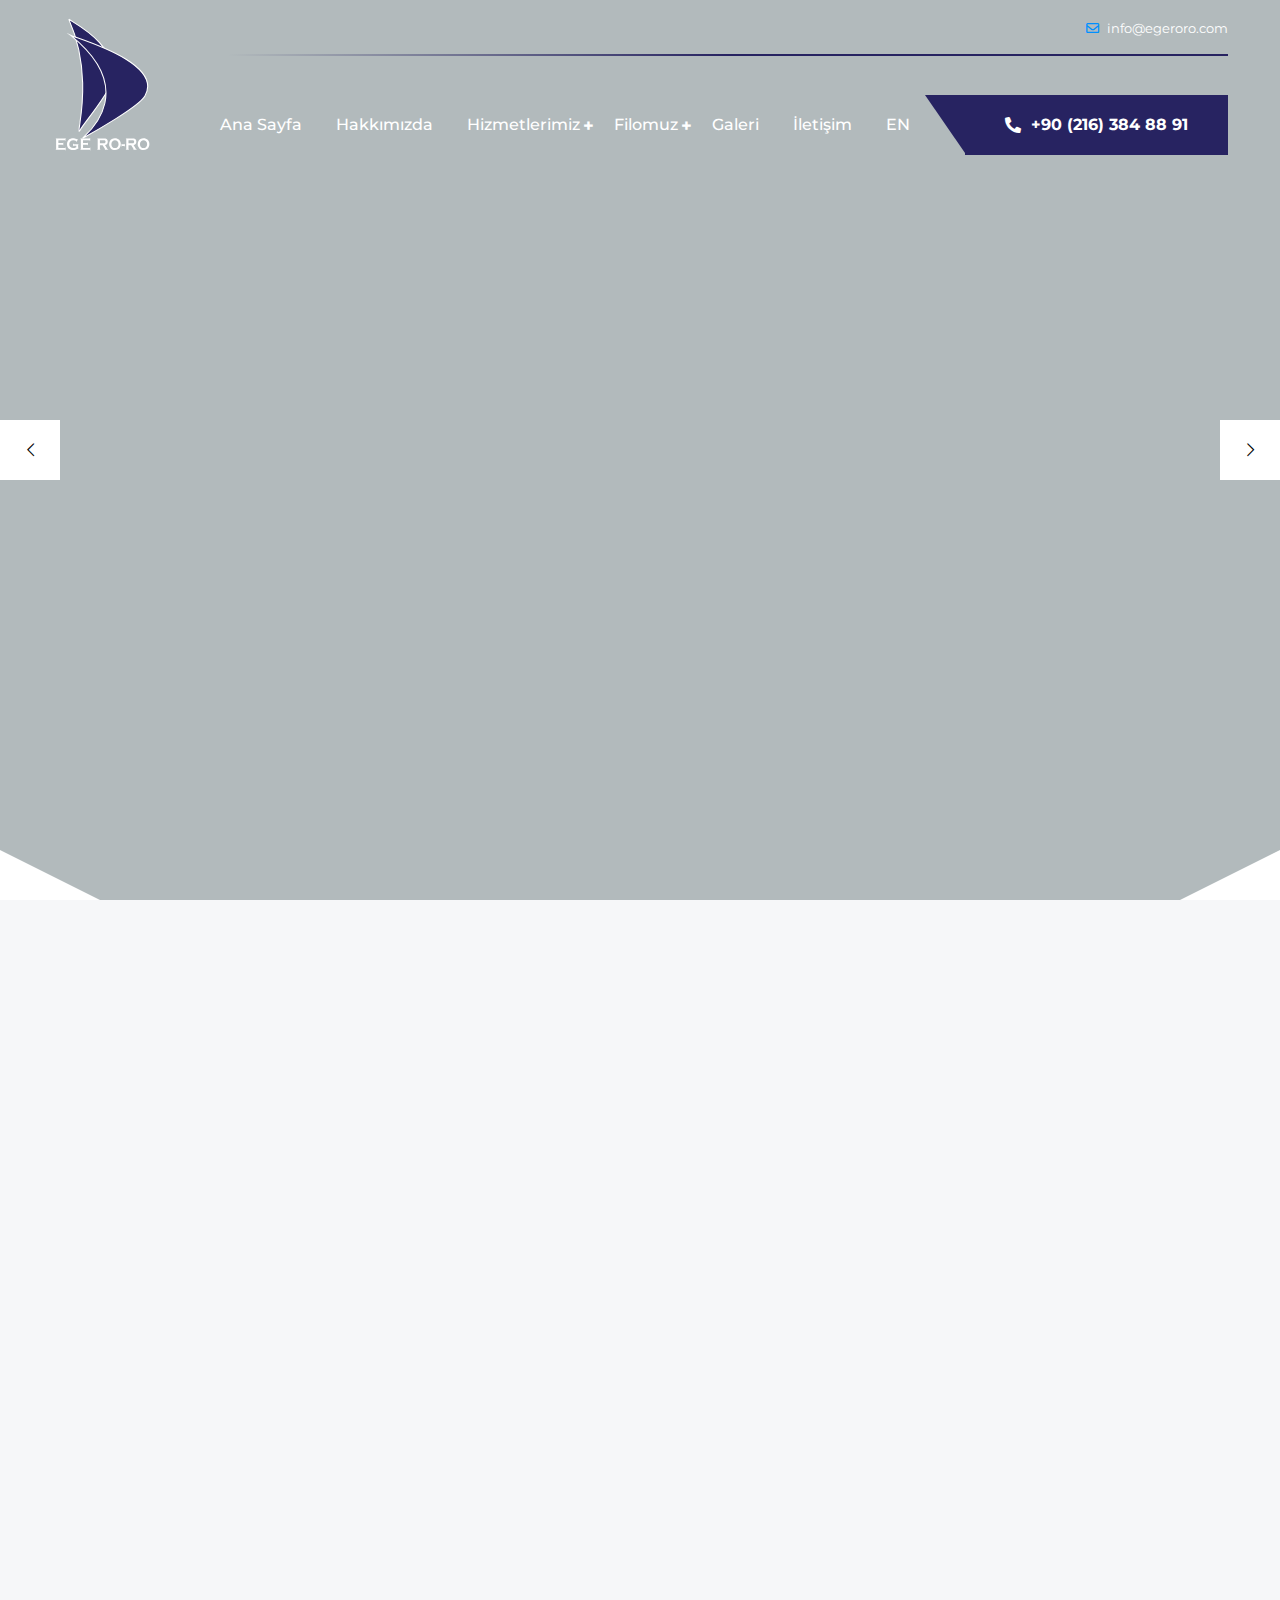
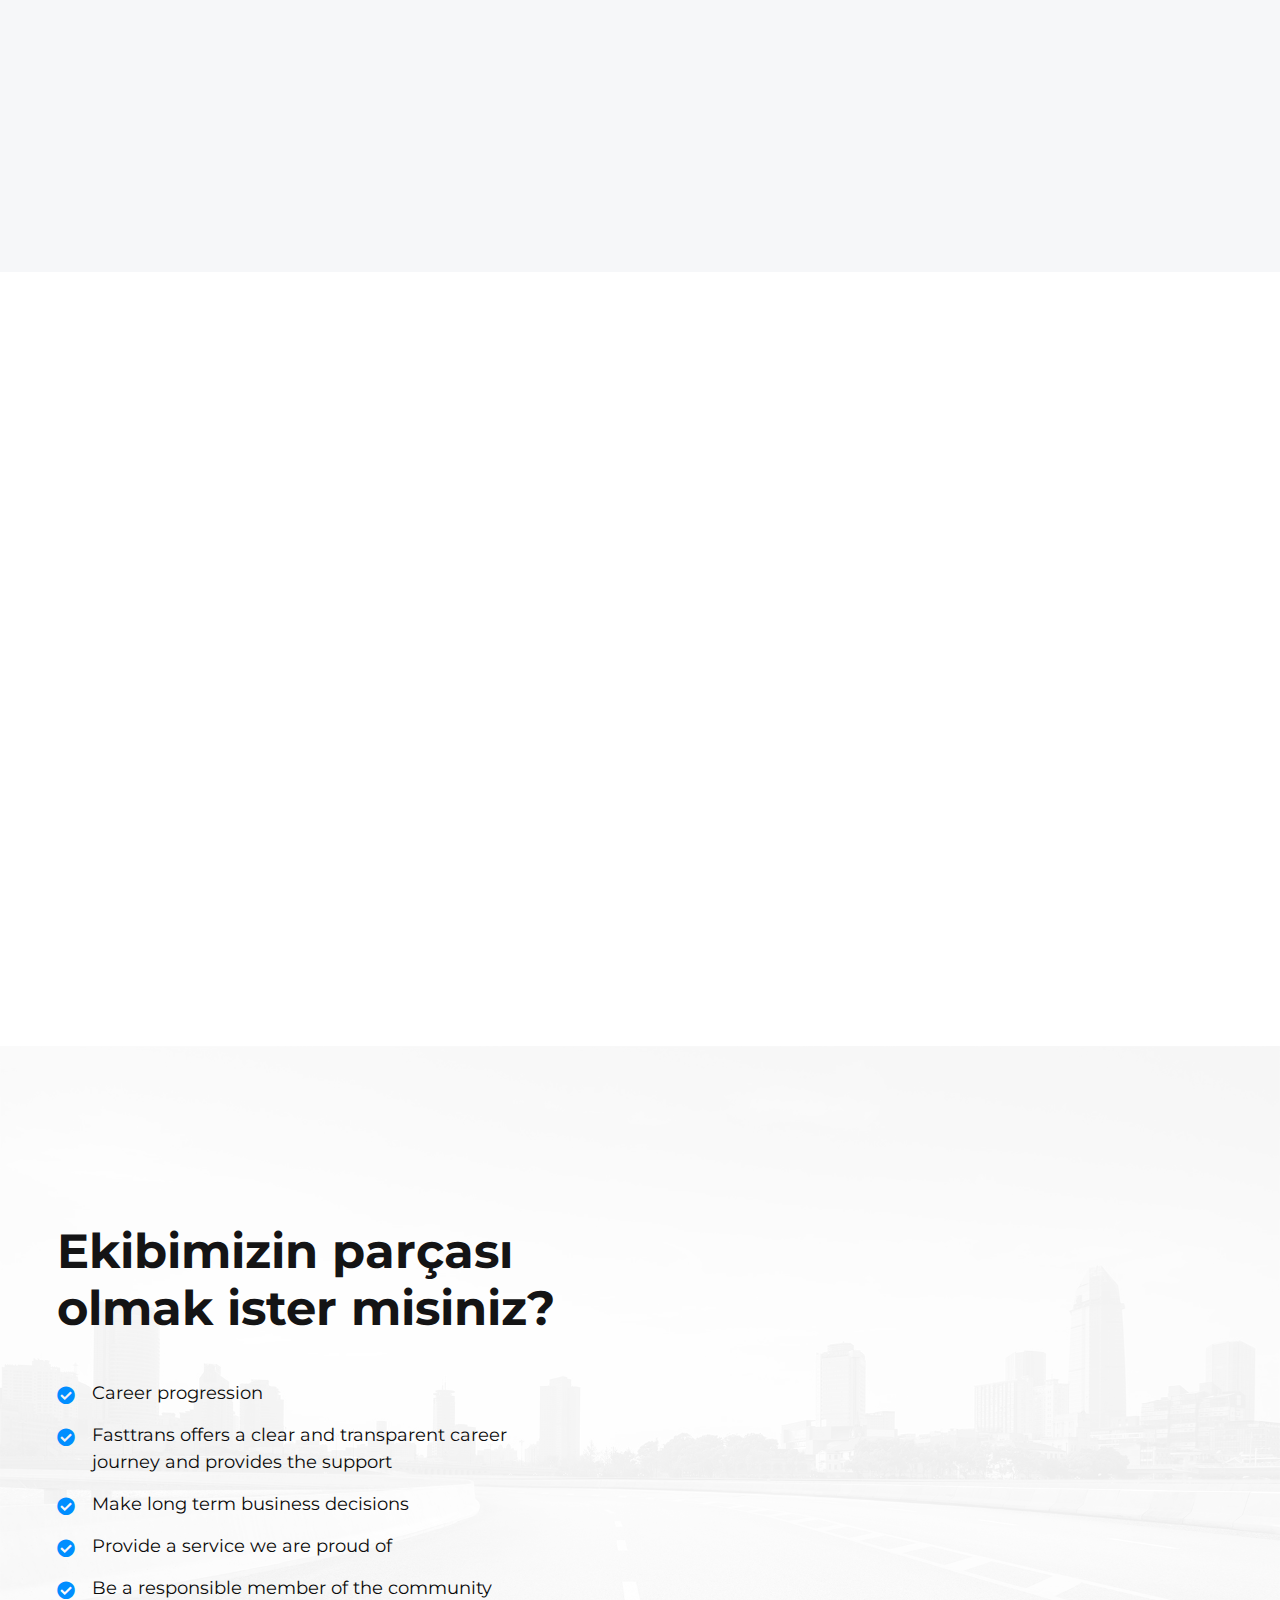
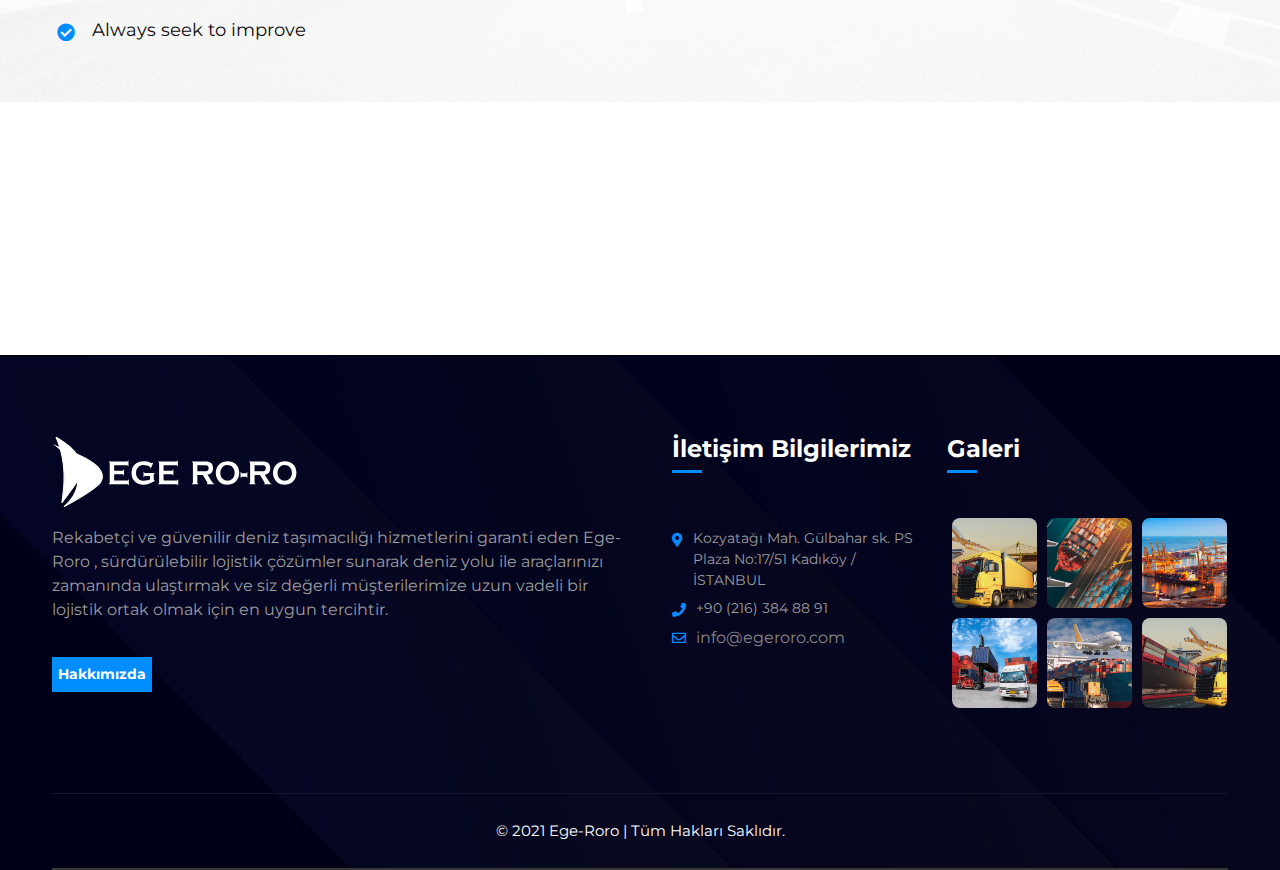
==== UI/wwwroot/ege roro/index.html @ 6432c8fe "Add project files." ====
<!DOCTYPE html>
<html lang="tr">

<head>
    <!-- Required Meta Tags -->
    <meta charset="UTF-8">
    <meta name="viewport" content="width=device-width, initial-scale=1.0">
    <meta http-equiv="X-UA-Compatible" content="ie=edge">

	<meta name="description" content="#">
	<meta name="keywords" content="#">
	<link rel="shortcut icon" href="assets/img/logo/ficon.png" type="image/x-icon">

    <!-- Page Title -->
    <title>Ege Ro-Ro</title>

 	<link rel="stylesheet" href="assets/css/bootstrap.min.css">
	<link rel="stylesheet" href="assets/css/fontawesome-all.css">
	<link rel="stylesheet" href="assets/css/flaticon.css">
	<link rel="stylesheet" href="assets/css/jquery-ui.css">
	<link rel="stylesheet" href="assets/css/animate.css">
	<link rel="stylesheet" href="assets/css/nice-select.css">
	<link rel="stylesheet" href="assets/css/video.min.css">
	<link rel="stylesheet" href="assets/css/jquery.mCustomScrollbar.min.css">
	<link rel="stylesheet" href="assets/css/slick.css">
	<link rel="stylesheet" href="assets/css/rs6.css">
	<link rel="stylesheet" href="assets/css/slick-theme.css">
	<link rel="stylesheet" href="assets/css/style.css">

		
	<link href="assets/plugins/revolution/css/settings.css" rel="stylesheet" type="text/css"><!-- REVOLUTION SETTINGS STYLES -->
	<link href="assets/plugins/revolution/css/layers.css" rel="stylesheet" type="text/css"><!-- REVOLUTION LAYERS STYLES -->
	<link href="assets/plugins/revolution/css/navigation.css" rel="stylesheet" type="text/css"><!-- REVOLUTION NAVIGATION STYLES -->
</head>
<body>
	<div id="preloader"></div>
	<div class="up">
		<a href="#" class="scrollup text-center"><i class="fas fa-chevron-up"></i></a>
	</div>
<!-- Start of header section
	============================================= -->
	<header id="ft-header" class="ft-header-section header-style-three">
		<div class="container">
			<div class="ft-header-content position-relative">
				<div class="ft-header-top d-flex justify-content-end ul-li">
					<ul>
						<li><i class="far fa-envelope"></i> info@egeroro.com</li>
					</ul>
				</div>
				<div class="ft-header-main-menu d-flex align-items-center justify-content-between">
					<div class="ft-brand-logo">
						<a href="index.html"><img src="assets/img/logo/logo.svg" alt=""></a>
					</div>
					<div class="ft-header-main-menu-cta  d-flex align-items-center">
						<nav class="ft-main-navigation clearfix ul-li">
							<ul id="ft-main-nav" class="nav navbar-nav clearfix">

								<li><a href="index.html">Ana Sayfa</a></li>
								<li><a href="hakkimizda.html">Hakkımızda</a></li>

								<li class="dropdown">
									<a href="hizmetlerimiz.html">Hizmetlerimiz</a>
									<ul class="dropdown-menu clearfix">
										<li><a href="tehlikeli-madde-roro-hizmetleri.html">Tehlikeli Madde Roro Hizmetleri</a></li>
										<li><a href="proje-tasimaciligi.html">Proje Taşımacılığı</a></li>
										<li><a href="prens-adalari.html">Prens Adaları Seferleri</a></li>
									</ul>
								</li>

								<li class="dropdown">
									<a href="filomuz.html">Filomuz</a>
									<ul class="dropdown-menu clearfix">
										<li><a href="ege-gaz-1.html">Ege Gaz-1</a></li>
										<li><a href="ege-gaz-3.html">Ege Gaz-3</a></li>
										<li><a href="yener-ciner.html">Yener Ciner</a></li>
									</ul>
								</li>

								<li><a href="galeri.html">Galeri</a></li>
								<li><a href="iletisim.html">İletişim</a></li>
								<li><a href="#">EN</a></li>
							</ul>
						</nav>
						<div class="ft-header-cta-btn">
							<a class="d-flex justify-content-center align-items-center" href="#">
								<i class="fas fa-phone-alt"></i> +90 (216) 384 88 91
							</a>
						</div>
					</div>
				</div>
				<div class="mobile_menu position-relative">
					<div class="mobile_menu_button open_mobile_menu">
						<i class="fal fa-bars"></i>
					</div>
					<div class="mobile_menu_wrap">
						<div class="mobile_menu_overlay open_mobile_menu"></div>
						<div class="mobile_menu_content">
							<div class="mobile_menu_close open_mobile_menu">
								<i class="fal fa-times"></i>
							</div>
							<div class="m-brand-logo">
								<a href="%21.html#"><img src="assets/img/logo/logo4.png" alt=""></a>
							</div>
							<nav class="mobile-main-navigation  clearfix ul-li">
								<ul id="m-main-nav" class="navbar-nav text-capitalize clearfix">
								
									<li><a href="index.html">Ana Sayfa</a></li>
									<li><a href="hakkimizda.html">Hakkımızda</a></li>
	
									<li class="dropdown">
										<a href="hizmetlerimiz.html">Hizmetlerimiz</a>
										<ul class="dropdown-menu clearfix">
											<li><a href="tehlikeli-madde-roro-hizmetleri.html">Tehlikeli Madde Roro Hizmetleri</a></li>
											<li><a href="proje-tasimaciligi.html">Proje Taşımacılığı</a></li>
											<li><a href="prens-adalari.html">Prens Adaları Seferleri</a></li>
										</ul>
									</li>
	
									<li class="dropdown">
										<a href="filomuz.html">Filomuz</a>
										<ul class="dropdown-menu clearfix">
											<li><a href="ege-gaz-1.html">Ege Gaz-1</a></li>
											<li><a href="ege-gaz-3.html">Ege Gaz-3</a></li>
											<li><a href="yener-ciner.html">Yener Ciner</a></li>
										</ul>
									</li>
	
									<li><a href="galeri.html">Galeri</a></li>
									<li><a href="iletisim.html">İletişim</a></li>
									<li><a href="#">EN</a></li>
								</ul>
							</nav>
						</div>
					</div>
					<!-- /Mobile-Menu -->
				</div>
			</div>
		</div>
	</header>
<!-- End of header section
	============================================= -->

<!-- Start of Slider section
	============================================= -->




	<section class="ft1-main-slider">
		<span class="left-pattern-layer"></span>
		<span class="right-pattern-layer"></span>
		<div class="rev_slider_wrapper fullwidthbanner-container"  id="rev_slider_one_wrapper" data-source="gallery">
			<div class="rev_slider fullwidthabanner" id="rev_slider_one" data-version="5.4.1">
				<ul>
					
					<li data-transition="Slide Overlay To Top" data-description="Slide Description" data-easein="default" data-easeout="default" data-fsmasterspeed="1500" data-fsslotamount="4" data-fstransition="fade" data-hideafterloop="0" data-hideslideonmobile="off" data-index="rs-100" data-masterspeed="default" data-param1="" data-param10="" data-param2="" data-param3="" data-param4="" data-param5="" data-param6="" data-param7="" data-param8="" data-param9="" data-rotate="0" data-saveperformance="off" data-slotamount="default" data-thumb="assets/images/main-slider/image-1.jpg" data-title="Slide Title">


						<video preload="auto" loop autoplay muted data-nextslideatend="true">
							<source src='assets/img/video/1.mp4' type='video/mp4' />
	
						</video>


						<div class="color-layer"></div>
						<div class="tp-caption" 
						data-paddingbottom="[0,0,0,0]"
						data-paddingleft="[0,0,0,0]"
						data-paddingright="[0,0,0,0]"
						data-paddingtop="[0,0,0,0]"
						data-responsive_offset="on"
						data-type="text"
						data-height="none"
						data-width="['1100','800','800','500']"
						data-whitespace="normal"
						data-hoffset="['15','15','15','15']"
						data-voffset="['-50','-50','-150','-150']"
						data-x="['left','left','left','left']"
						data-y="['middle','middle','middle','middle']"
						data-textalign="['top','top','top','top']"
						data-frames='[{"from":"y:[-100%];z:0;rX:0deg;rY:0;rZ:0;sX:1;sY:1;skX:0;skY:0;","mask":"x:0px;y:0px;s:inherit;e:inherit;","speed":1500,"to":"o:1;","delay":1000,"ease":"Power3.easeInOut"},{"delay":"wait","speed":1000,"to":"auto:auto;","mask":"x:0;y:0;s:inherit;e:inherit;","ease":"Power3.easeInOut"}]'
						style="">
							<h1><span>Fenerbahçe</span> <br> Transportation <br> <span>of Your <span class="theme_color">Cargo</span></span></h1>
						</div>
						
						<div class="tp-caption" 
						data-paddingbottom="[0,0,0,0]"
						data-paddingleft="[0,0,0,0]"
						data-paddingright="[0,0,0,0]"
						data-paddingtop="[0,0,0,0]"
						data-responsive_offset="on"
						data-type="text"
						data-height="none"
						data-width="['610','800','650','550']"
						data-whitespace="normal"
						data-hoffset="['15','15','15','15']"
						data-voffset="['140','130','20','-5']"
						data-x="['left','left','left','left']"
						data-y="['middle','middle','middle','middle']"
						data-textalign="['top','top','top','top']"
						data-frames='[{"from":"y:[-100%];z:0;rX:0deg;rY:0;rZ:0;sX:1;sY:1;skX:0;skY:0;","mask":"x:0px;y:0px;s:inherit;e:inherit;","speed":1500,"to":"o:1;","delay":1000,"ease":"Power3.easeInOut"},{"delay":"wait","speed":1000,"to":"auto:auto;","mask":"x:0;y:0;s:inherit;e:inherit;","ease":"Power3.easeInOut"}]'
						style="">
							<div class="text">Sed do eiusmod tempor incididunt ut labore et dolore magna aliqua. Quis ipsum suspendisse ultrices gravida.</div>
						</div>
						
						<div class="tp-caption"
						data-paddingbottom="[0,0,0,0]"
						data-paddingleft="[0,0,0,0]"
						data-paddingright="[0,0,0,0]"
						data-paddingtop="[0,0,0,0]"
						data-responsive_offset="on"
						data-type="text"
						data-height="none"
						data-width="['700','700','700','500']"
						data-whitespace="normal"
						data-hoffset="['15','15','15','15']"
						data-voffset="['240','240','150','140']"
						data-x="['left','left','left','left']"
						data-y="['middle','middle','middle','middle']"
						data-textalign="['top','top','top','top']"
						data-frames='[{"from":"y:[100%];z:0;rX:0deg;rY:0;rZ:0;sX:1;sY:1;skX:0;skY:0;","mask":"x:0px;y:0px;s:inherit;e:inherit;","speed":1500,"to":"o:1;","delay":1000,"ease":"Power3.easeInOut"},{"delay":"wait","speed":1000,"to":"auto:auto;","mask":"x:0;y:0;s:inherit;e:inherit;","ease":"Power3.easeInOut"}]'
						style="">
							<a href="#" class="theme-btn btn-style-one">Explore More <span class="icon fas fa-angle-double-right"></span></a>
						</div>
						
					</li>
					
					<li data-description="Slide Description" data-easein="default" data-easeout="default" data-fsmasterspeed="1500" data-fsslotamount="7" data-fstransition="fade" data-hideafterloop="0" data-hideslideonmobile="off" data-index="rs-101" data-masterspeed="default" data-param1="" data-param10="" data-param2="" data-param3="" data-param4="" data-param5="" data-param6="" data-param7="" data-param8="" data-param9="" data-rotate="0" data-saveperformance="off" data-slotamount="default" data-thumb="assets/images/main-slider/image-1.jpg" data-title="Slide Title" data-transition="parallaxvertical">
						<video preload="auto" loop autoplay muted data-nextslideatend="true">
							<source src='assets/img/video/2.mp4' type='video/mp4' />
	
						</video>
					
						<div class="color-layer"></div>
						<div class="tp-caption" 
						data-paddingbottom="[0,0,0,0]"
						data-paddingleft="[0,0,0,0]"
						data-paddingright="[0,0,0,0]"
						data-paddingtop="[0,0,0,0]"
						data-responsive_offset="on"
						data-type="text"
						data-height="none"
						data-width="['1100','800','800','500']"
						data-whitespace="normal"
						data-hoffset="['15','15','15','15']"
						data-voffset="['-50','0','20','20']"
						data-x="['left','left','left','left']"
						data-y="['middle','middle','middle','middle']"
						data-textalign="['top','top','top','top']"
						data-frames='[{"from":"y:[-100%];z:0;rX:0deg;rY:0;rZ:0;sX:1;sY:1;skX:0;skY:0;","mask":"x:0px;y:0px;s:inherit;e:inherit;","speed":1500,"to":"o:1;","delay":1000,"ease":"Power3.easeInOut"},{"delay":"wait","speed":1000,"to":"auto:auto;","mask":"x:0;y:0;s:inherit;e:inherit;","ease":"Power3.easeInOut"}]'
						style="">
							<h1><span>Fenerbahçe</span> <br> Transportation <br> <span>of Your <span class="theme_color">Cargo</span></span></h1>
						</div>
						
						<div class="tp-caption" 
						data-paddingbottom="[0,0,0,0]"
						data-paddingleft="[0,0,0,0]"
						data-paddingright="[0,0,0,0]"
						data-paddingtop="[0,0,0,0]"
						data-responsive_offset="on"
						data-type="text"
						data-height="none"
						data-width="['610','800','800','550']"
						data-whitespace="normal"
						data-hoffset="['15','15','15','15']"
						data-voffset="['140','130','150','130']"
						data-x="['left','left','left','left']"
						data-y="['middle','middle','middle','middle']"
						data-textalign="['top','top','top','top']"
						data-frames='[{"from":"y:[-100%];z:0;rX:0deg;rY:0;rZ:0;sX:1;sY:1;skX:0;skY:0;","mask":"x:0px;y:0px;s:inherit;e:inherit;","speed":1500,"to":"o:1;","delay":1000,"ease":"Power3.easeInOut"},{"delay":"wait","speed":1000,"to":"auto:auto;","mask":"x:0;y:0;s:inherit;e:inherit;","ease":"Power3.easeInOut"}]'
						style="">
							<div class="text">Sed do eiusmod tempor incididunt ut labore et dolore magna aliqua. Quis ipsum suspendisse ultrices gravida.</div>
						</div>
						
						<div class="tp-caption"
						data-paddingbottom="[0,0,0,0]"
						data-paddingleft="[0,0,0,0]"
						data-paddingright="[0,0,0,0]"
						data-paddingtop="[0,0,0,0]"
						data-responsive_offset="on"
						data-type="text"
						data-height="none"
						data-width="['700','700','700','500']"
						data-whitespace="normal"
						data-hoffset="['15','15','15','15']"
						data-voffset="['240','240','270','250']"
						data-x="['left','left','left','left']"
						data-y="['middle','middle','middle','middle']"
						data-textalign="['top','top','top','top']"
						data-frames='[{"from":"y:[100%];z:0;rX:0deg;rY:0;rZ:0;sX:1;sY:1;skX:0;skY:0;","mask":"x:0px;y:0px;s:inherit;e:inherit;","speed":1500,"to":"o:1;","delay":1000,"ease":"Power3.easeInOut"},{"delay":"wait","speed":1000,"to":"auto:auto;","mask":"x:0;y:0;s:inherit;e:inherit;","ease":"Power3.easeInOut"}]'
						style="">
							<a href="#" class="theme-btn btn-style-one">Explore More <span class="icon fas fa-angle-double-right"></span></a>
						</div>
					</li>


					<li data-description="Slide Description" data-easein="default" data-easeout="default" data-fsmasterspeed="1500" data-fsslotamount="7" data-fstransition="fade" data-hideafterloop="0" data-hideslideonmobile="off" data-index="rs-102" data-masterspeed="default" data-param1="" data-param10="" data-param2="" data-param3="" data-param4="" data-param5="" data-param6="" data-param7="" data-param8="" data-param9="" data-rotate="0" data-saveperformance="off" data-slotamount="default" data-thumb="assets/images/main-slider/image-1.jpg" data-title="Slide Title" data-transition="parallaxvertical">
						<video preload="auto" loop autoplay muted data-nextslideatend="true">
							<source src='assets/img/video/3.mp4' type='video/mp4' />
	
						</video>
					
						<div class="color-layer"></div>
						<div class="tp-caption" 
						data-paddingbottom="[0,0,0,0]"
						data-paddingleft="[0,0,0,0]"
						data-paddingright="[0,0,0,0]"
						data-paddingtop="[0,0,0,0]"
						data-responsive_offset="on"
						data-type="text"
						data-height="none"
						data-width="['1100','800','800','500']"
						data-whitespace="normal"
						data-hoffset="['15','15','15','15']"
						data-voffset="['-50','0','20','20']"
						data-x="['left','left','left','left']"
						data-y="['middle','middle','middle','middle']"
						data-textalign="['top','top','top','top']"
						data-frames='[{"from":"y:[-100%];z:0;rX:0deg;rY:0;rZ:0;sX:1;sY:1;skX:0;skY:0;","mask":"x:0px;y:0px;s:inherit;e:inherit;","speed":1500,"to":"o:1;","delay":1000,"ease":"Power3.easeInOut"},{"delay":"wait","speed":1000,"to":"auto:auto;","mask":"x:0;y:0;s:inherit;e:inherit;","ease":"Power3.easeInOut"}]'
						style="">
							<h1><span>Fenerbahçe</span> <br> Transportation <br> <span>of Your <span class="theme_color">Cargo</span></span></h1>
						</div>
						
						<div class="tp-caption" 
						data-paddingbottom="[0,0,0,0]"
						data-paddingleft="[0,0,0,0]"
						data-paddingright="[0,0,0,0]"
						data-paddingtop="[0,0,0,0]"
						data-responsive_offset="on"
						data-type="text"
						data-height="none"
						data-width="['610','800','800','550']"
						data-whitespace="normal"
						data-hoffset="['15','15','15','15']"
						data-voffset="['140','130','150','130']"
						data-x="['left','left','left','left']"
						data-y="['middle','middle','middle','middle']"
						data-textalign="['top','top','top','top']"
						data-frames='[{"from":"y:[-100%];z:0;rX:0deg;rY:0;rZ:0;sX:1;sY:1;skX:0;skY:0;","mask":"x:0px;y:0px;s:inherit;e:inherit;","speed":1500,"to":"o:1;","delay":1000,"ease":"Power3.easeInOut"},{"delay":"wait","speed":1000,"to":"auto:auto;","mask":"x:0;y:0;s:inherit;e:inherit;","ease":"Power3.easeInOut"}]'
						style="">
							<div class="text">Sed do eiusmod tempor incididunt ut labore et dolore magna aliqua. Quis ipsum suspendisse ultrices gravida.</div>
						</div>
						
						<div class="tp-caption"
						data-paddingbottom="[0,0,0,0]"
						data-paddingleft="[0,0,0,0]"
						data-paddingright="[0,0,0,0]"
						data-paddingtop="[0,0,0,0]"
						data-responsive_offset="on"
						data-type="text"
						data-height="none"
						data-width="['700','700','700','500']"
						data-whitespace="normal"
						data-hoffset="['15','15','15','15']"
						data-voffset="['240','240','270','250']"
						data-x="['left','left','left','left']"
						data-y="['middle','middle','middle','middle']"
						data-textalign="['top','top','top','top']"
						data-frames='[{"from":"y:[100%];z:0;rX:0deg;rY:0;rZ:0;sX:1;sY:1;skX:0;skY:0;","mask":"x:0px;y:0px;s:inherit;e:inherit;","speed":1500,"to":"o:1;","delay":1000,"ease":"Power3.easeInOut"},{"delay":"wait","speed":1000,"to":"auto:auto;","mask":"x:0;y:0;s:inherit;e:inherit;","ease":"Power3.easeInOut"}]'
						style="">
							<a href="#" class="theme-btn btn-style-one">Explore More <span class="icon fas fa-angle-double-right"></span></a>
						</div>
					</li>



					<li data-description="Slide Description" data-easein="default" data-easeout="default" data-fsmasterspeed="1500" data-fsslotamount="7" data-fstransition="fade" data-hideafterloop="0" data-hideslideonmobile="off" data-index="rs-103" data-masterspeed="default" data-param1="" data-param10="" data-param2="" data-param3="" data-param4="" data-param5="" data-param6="" data-param7="" data-param8="" data-param9="" data-rotate="0" data-saveperformance="off" data-slotamount="default" data-thumb="assets/images/main-slider/image-1.jpg" data-title="Slide Title" data-transition="parallaxvertical">
						<video preload="auto" loop autoplay muted data-nextslideatend="true">
							<source src='assets/img/video/3.mp4' type='video/mp4' />
	
						</video>
					
						<div class="color-layer"></div>
						<div class="tp-caption" 
						data-paddingbottom="[0,0,0,0]"
						data-paddingleft="[0,0,0,0]"
						data-paddingright="[0,0,0,0]"
						data-paddingtop="[0,0,0,0]"
						data-responsive_offset="on"
						data-type="text"
						data-height="none"
						data-width="['1100','800','800','500']"
						data-whitespace="normal"
						data-hoffset="['15','15','15','15']"
						data-voffset="['-50','0','20','20']"
						data-x="['left','left','left','left']"
						data-y="['middle','middle','middle','middle']"
						data-textalign="['top','top','top','top']"
						data-frames='[{"from":"y:[-100%];z:0;rX:0deg;rY:0;rZ:0;sX:1;sY:1;skX:0;skY:0;","mask":"x:0px;y:0px;s:inherit;e:inherit;","speed":1500,"to":"o:1;","delay":1000,"ease":"Power3.easeInOut"},{"delay":"wait","speed":1000,"to":"auto:auto;","mask":"x:0;y:0;s:inherit;e:inherit;","ease":"Power3.easeInOut"}]'
						style="">
							<h1><span>Fast & Secure</span> <br> Transportation <br> <span>of Your <span class="theme_color">Cargo</span></span></h1>
						</div>
						
						<div class="tp-caption" 
						data-paddingbottom="[0,0,0,0]"
						data-paddingleft="[0,0,0,0]"
						data-paddingright="[0,0,0,0]"
						data-paddingtop="[0,0,0,0]"
						data-responsive_offset="on"
						data-type="text"
						data-height="none"
						data-width="['610','800','800','550']"
						data-whitespace="normal"
						data-hoffset="['15','15','15','15']"
						data-voffset="['140','130','150','130']"
						data-x="['left','left','left','left']"
						data-y="['middle','middle','middle','middle']"
						data-textalign="['top','top','top','top']"
						data-frames='[{"from":"y:[-100%];z:0;rX:0deg;rY:0;rZ:0;sX:1;sY:1;skX:0;skY:0;","mask":"x:0px;y:0px;s:inherit;e:inherit;","speed":1500,"to":"o:1;","delay":1000,"ease":"Power3.easeInOut"},{"delay":"wait","speed":1000,"to":"auto:auto;","mask":"x:0;y:0;s:inherit;e:inherit;","ease":"Power3.easeInOut"}]'
						style="">
							<div class="text">Sed do eiusmod tempor incididunt ut labore et dolore magna aliqua. Quis ipsum suspendisse ultrices gravida.</div>
						</div>
						
						<div class="tp-caption"
						data-paddingbottom="[0,0,0,0]"
						data-paddingleft="[0,0,0,0]"
						data-paddingright="[0,0,0,0]"
						data-paddingtop="[0,0,0,0]"
						data-responsive_offset="on"
						data-type="text"
						data-height="none"
						data-width="['700','700','700','500']"
						data-whitespace="normal"
						data-hoffset="['15','15','15','15']"
						data-voffset="['240','240','270','250']"
						data-x="['left','left','left','left']"
						data-y="['middle','middle','middle','middle']"
						data-textalign="['top','top','top','top']"
						data-frames='[{"from":"y:[100%];z:0;rX:0deg;rY:0;rZ:0;sX:1;sY:1;skX:0;skY:0;","mask":"x:0px;y:0px;s:inherit;e:inherit;","speed":1500,"to":"o:1;","delay":1000,"ease":"Power3.easeInOut"},{"delay":"wait","speed":1000,"to":"auto:auto;","mask":"x:0;y:0;s:inherit;e:inherit;","ease":"Power3.easeInOut"}]'
						style="">
							<a href="#" class="theme-btn btn-style-one">Explore More <span class="icon fas fa-angle-double-right"></span></a>
						</div>
					</li>
					
				</ul>
			</div>
		</div>
	</section>
	<!-- End Main Slider -->











	
<!-- End of Slider section
	============================================= -->

<!-- Start of Service section
	============================================= -->
	<section id="ft-service-3" class="ft-service-section-3" style="padding-top: 60px;">
		<div class="container">
			<div class="ft-section-title-3 headline text-center wow fadeInUp" data-wow-delay="0ms" data-wow-duration="1500ms">
	
				<h2>Hizmetlerimiz</h2>
			</div>
			<div class="ft-service-content-3">
				<div class="ft-service-content-items-3">
					<div class="row justify-content-center">
						<div class="col-lg-4 col-md-6 wow fadeInUp" data-wow-delay="0ms" data-wow-duration="1500ms">
							<div class="ft-service-innerbox-3 position-relative">
								<div class="ft-service-img position-relative">
									<img src="assets/img/service/tehlikeli-madde-roro-hizmetleri.jpg" alt="">
								</div>
								<div class="ft-service-text-icon position-relative">
									<div class="ft-service-icon d-flex align-items-center justify-content-center position-absolute">
										<i class="flaticon-plane"></i>
									</div>
									<div class="ft-service-text position-relative headline pera-content">
										<h3><a href="tehlikeli-madde-roro-hizmetleri.html">Tehlikeli Madde Roro Hizmetleri
										</a></h3>
										<p>Maltepe İDO İskelesi ve Zeytinburnu Zeyport Limanları arasında deniz yoluyla yapılacak tehlikeli madde taşımacılığı faaliyetlerinin ekonomik, seri, güvenli, kaliteli, çevreye olumsuz etkisi en az ve diğer taşımacılık faaliyetleri ile uyumlu şekilde yapılmasını sağlamak için çalışmaktayız.
										</p>
									</div>
								</div>
								<div class="more-btn position-absolute">
									<a class="d-flex align-items-center justify-content-center" href="tehlikeli-madde-roro-hizmetleri.html">Detay <i class="far fa-arrow-right"></i></a>
								</div>
							</div>
						</div>
						<div class="col-lg-4 col-md-6 wow fadeInUp" data-wow-delay="200ms" data-wow-duration="1500ms">
							<div class="ft-service-innerbox-3 position-relative">
								<div class="ft-service-img position-relative">
									<img src="assets/img/service/proje-tasimaciligi.jpg" alt="">
								</div>
								<div class="ft-service-text-icon position-relative">
									<div class="ft-service-icon d-flex align-items-center justify-content-center position-absolute">
										<i class="flaticon-boat"></i>
									</div>
									<div class="ft-service-text position-relative headline pera-content">
										<h3><a href="proje-tasimaciligi.html">Proje Taşımacılıgı
										</a></h3>
										<p>Proje Taşımacılığı’nın esası, standart dışı ölçülerdeki ağır yüklerin, bir noktadan diğer noktaya standart dışı şekilde taşımaya dayanmaktadır. Bizler Ege Roro olarak; standart dışı yükleri, müşterinin ihtiyaçları ve istekleri doğrultusunda, en kısa zamanda ve en uygun taşıma yöntemini kullanarak hedefe ulaştırmaktayız.
										</p>
									</div>
								</div>
								<div class="more-btn position-absolute">
									<a class="d-flex align-items-center justify-content-center" href="proje-tasimaciligi.html">Detay <i class="far fa-arrow-right"></i></a>
								</div>
							</div>
						</div>
						<div class="col-lg-4 col-md-6 wow fadeInUp" data-wow-delay="400ms" data-wow-duration="1500ms">
							<div class="ft-service-innerbox-3 position-relative">
								<div class="ft-service-img position-relative">
									<img src="assets/img/service/prens-adalari.jpg" alt="">
								</div>
								<div class="ft-service-text-icon position-relative">
									<div class="ft-service-icon d-flex align-items-center justify-content-center position-absolute">
										<i class="flaticon-free-shipping"></i>
									</div>
									<div class="ft-service-text position-relative headline pera-content">
										<h3><a href="prens-adalari.html">Prens Adaları Seferleri
										</a></h3>
										<p>Feribotlarımız Büyükada, Kınalıada, Heybeliada, Yassıada ve Burgazada olmak üzere tüm Prens Adaları’na ihtiyaç olması halinde kamyon, taksi, minibüs ve resmi araçlar olmak üzere her türlü motorlu aracı İstanbul Büyükşehir Belediyesi tarafından onaylanan taşıma ruhsatnamesine istinaden taşımaya tam yetkilidir.
										</p>
									</div>
								</div>
								<div class="more-btn position-absolute">
									<a class="d-flex align-items-center justify-content-center" href="prens-adalari.html">Detay <i class="far fa-arrow-right"></i></a>
								</div>
							</div> 
						</div>
					</div>
				</div>
		
			</div>
		</div>
	</section>
<!-- End of Service section
	============================================= -->

<!-- Start of About section
	============================================= -->
	<section id="ft-about-3" class="ft-about-section-3">
		<div class="container">
			<div class="ft-about-content-3">
				<div class="row">
					<div class="col-lg-6 wow fadeInLeft" data-wow-delay="0ms" data-wow-duration="1500ms">
						<div class="ft-about-img-wrapper-3 position-relative">
							<div class="ft-about-img-3">
								<img src="assets/img/about/ab2.png" alt="">
							</div>
					
						</div>
					</div>
					<div class="col-lg-6">
						<div class="ft-about-text-3">
							<div class="ft-section-title-3 headline wow fadeInUp" data-wow-delay="0ms" data-wow-duration="1500ms">
								<span class="text-uppercase">We specialise in the transportation</span>
								<h2>We are proud of our
									workforce and have
								worked hard.</h2>
							</div>
							<div class="ft-about-sub-text wow fadeInUp" data-wow-delay="200ms" data-wow-duration="1500ms">
								This in turn has created a culture we have become respected for, and one that our clients regularly commend us for, feeding back what a pleasure it is to work with both our service staff and the crew members.
							</div>
							<div class="ft-about-feature-3 wow fadeInUp" data-wow-delay="400ms" data-wow-duration="1500ms">
								<div class="row">
									<div class="col-md-6">
										<div class="ft-about-feature-text">
											We are very proud of our workforce and have worked hard to create a business that attracts those people who want to appreciate the importance.
										</div>
									</div>
									<div class="col-md-6">
										<div class="ft-about-feature-text">
											This in turn has created a culture we have become respected for, and one that our clients regularly commend us for feeding back crew members.
										</div>
									</div>
								</div>
							</div>
						
						</div>
					</div>
				</div>
			</div>
		</div>
	</section>
<!-- End of About section
	============================================= -->  	
	

	

<!-- Start of why choose us section
	============================================= -->
	<section id="ft-why-choose-2" class="ft-why-choose-section-2 position-relative">
		<span class="why-choose-bg-2"><img src="assets/img/bg/wc-bg2.jpg" alt=""></span>
		<div class="container">
			<div class="ft-why-choose-content-2">
				<div class="row">
					<div class="col-lg-6">
						<div class="ft-why-choose-text-2">
							<div class="ft-section-title-3 headline">
								<h2>Ekibimizin parçası olmak ister misiniz?</h2>
							</div>
							<div class="ft-why-choose-list-wrapper ul-li-block">
								<ul>
									<li>Career progression</li>
									<li>Fasttrans offers a clear and transparent career
									journey and provides the support</li>
									<li>Make long term business decisions</li>
									<li>Provide a service we are proud of</li>
									<li>Be a responsible member of the community</li>
									<li>Always seek to improve</li>
								</ul>
							</div>
						</div>
					</div>
					<div class="col-lg-6 wow fadeInLeft" data-wow-delay="0ms" data-wow-duration="1500ms">
						<div class="ft-about-img-wrapper-3 position-relative">
							<div class="ft-about-img-3">
								<img src="assets/img/about/ab2.png" alt="">
							</div>
					
						</div>
					</div>
				</div>
			</div>
		</div>
	</section>
<!-- End of why choose us section
	============================================= -->





<!-- Start Of Footer section
	============================================= -->
	<footer id="ft-footer-3" class="ft-footer-section-3" data-background="assets/img/bg/f-bg3.jpg">
	
		<div class="ft-footer-widget-wrapper-3">
			<div class="container">
				<div class="ft-footer-content-wrap-3">
					<div class="row">
						<div class="col-lg-6 col-md-6">
							<div class="ft-footer-widget">
								<div class="ft-footer-logo-widget headline pera-content">
									<div class="ft-footer-logo">
										<a href="#"><img src="assets/img/logo/f-logo.svg" alt=""></a>
									</div>
									<p>Rekabetçi ve güvenilir deniz taşımacılığı hizmetlerini garanti eden Ege-Roro , sürdürülebilir lojistik çözümler sunarak deniz yolu ile araçlarınızı zamanında ulaştırmak ve siz değerli müşterilerimize uzun vadeli bir lojistik ortak olmak için en uygun tercihtir.</p>
									<a class="footer-logo-btn text-center" href="#">Hakkımızda</a>
								</div>
							</div>
						</div>
						<!--
						<div class="col-lg-3 col-md-6">
							<div class="ft-footer-widget">
								<div class="ft-footer-newslatter-widget pera-content headline">
									<h3 class="widget-title">Haberler</h3>
									<p>Subscribe our newsletter to get our
										latest update & news
									</p>
							
									<div class="ft-footer-social ul-li">
										<ul>
											<li><a href="#"><i class="fab fa-facebook-f"></i></a></li>
											<li><a href="#"><i class="fab fa-twitter"></i></a></li>
											<li><a href="#"><i class="fab fa-instagram"></i></a></li>
											<li><a href="#"><i class="fab fa-youtube"></i></a></li>
										</ul>
									</div>
								</div>
							</div>
						</div>
					-->
						<div class="col-lg-3 col-md-6">
							<div class="ft-footer-widget">
								<div class="ft-footer-newslatter-widget pera-content headline">
									<div class="ft-footer-info-widget ul-li ">
										<h3 class="widget-title">İletişim Bilgilerimiz</h3>
										<ul>
											<li>
												<i class="fas fa-map-marker-alt"></i> 
												<a href="#">Kozyatağı Mah. Gülbahar sk. PS Plaza No:17/51 Kadıköy / İSTANBUL</a>
											</li>
											<li>
												<i class="fas fa-phone"></i><a href="#">+90 (216) 384 88 91</a>
											</li>
											<li><i class="far fa-envelope"></i> info@egeroro.com</li>
										
										</ul>
										
									</div>
								</div>
							</div>
						</div>
						<div class="col-lg-3 col-md-6">
							<div class="ft-footer-widget ul-li-block headline pera-content">
								<div class="gallery-widget clearfix">
									<h3 class="widget-title">Galeri </h3>
									<ul class="zoom-gallery">
										<li><a href="assets/img/gallery/gl1.jpg" data-source="assets/img/gallery/gl1.jpg"><img src="assets/img/gallery/gl1.jpg" alt=""></a></li>
										<li><a href="assets/img/gallery/gl2.jpg" data-source="assets/img/gallery/gl2.jpg"><img src="assets/img/gallery/gl2.jpg" alt=""></a></li>
										<li><a href="assets/img/gallery/gl3.jpg" data-source="assets/img/gallery/gl3.jpg"><img src="assets/img/gallery/gl3.jpg" alt=""></a></li>
										<li><a href="assets/img/gallery/gl4.jpg" data-source="assets/img/gallery/gl4.jpg"><img src="assets/img/gallery/gl4.jpg" alt=""></a></li>
										<li><a href="assets/img/gallery/gl5.jpg" data-source="assets/img/gallery/gl4.jpg"><img src="assets/img/gallery/gl5.jpg" alt=""></a></li>
										<li><a href="assets/img/gallery/gl6.jpg" data-source="assets/img/gallery/gl4.jpg"><img src="assets/img/gallery/gl6.jpg" alt=""></a></li>
									</ul>
								</div>
							</div>
						</div>
					</div>
					<div class="ft-footer-copyright text-center">
						<span>© 2021 Ege-Roro | Tüm Hakları Saklıdır.</span>
					</div>
				</div>
			</div>
		</div>
	</footer>
<!-- End of Footer section
	============================================= -->
	<!-- For Js Library -->
	<script src="assets/js/jquery.min.js"></script>
	<script src="assets/js/bootstrap.min.js"></script>
	<script src="assets/js/popper.min.js"></script>
	<script src="assets/js/jquery-ui.min.js"></script>
	<script src="assets/js/jquery.ui.touch-punch.min.js"></script>
	<script src="assets/js/jquery.magnific-popup.min.js"></script>
	<script src="assets/js/appear.js"></script>
	<script src="assets/js/slick.js"></script>
	<script src="assets/js/jquery.counterup.min.js"></script>
	<script src="assets/js/waypoints.min.js"></script>
	<script src="assets/js/imagesloaded.pkgd.min.js"></script>
	<script src="assets/js/jquery.filterizr.js"></script>
	<script src="assets/js/jquery.mCustomScrollbar.concat.min.js"></script>
	<script src="assets/js/wow.min.js"></script>
	<script src="assets/js/jquery.cssslider.min.js"></script>
	<script src="assets/js/rbtools.min.js"></script>
	<script src="assets/js/rs6.min.js"></script>
	<script src="assets/js/script.js"></script>


	<script src="assets/plugins/revolution/js/jquery.themepunch.revolution.min.js"></script>
	<script src="assets/plugins/revolution/js/jquery.themepunch.tools.min.js"></script>
	<script src="assets/plugins/revolution/js/extensions/revolution.extension.actions.min.js"></script>
	<script src="assets/plugins/revolution/js/extensions/revolution.extension.carousel.min.js"></script>
	<script src="assets/plugins/revolution/js/extensions/revolution.extension.kenburn.min.js"></script>
	<script src="assets/plugins/revolution/js/extensions/revolution.extension.layeranimation.min.js"></script>
	<script src="assets/plugins/revolution/js/extensions/revolution.extension.migration.min.js"></script>
	<script src="assets/plugins/revolution/js/extensions/revolution.extension.navigation.min.js"></script>
	<script src="assets/plugins/revolution/js/extensions/revolution.extension.parallax.min.js"></script>
	<script src="assets/plugins/revolution/js/extensions/revolution.extension.slideanims.min.js"></script>
	<script src="assets/plugins/revolution/js/extensions/revolution.extension.video.min.js"></script>
	<script src="assets/plugins/revolution/js/main-slider-script.js"></script>
</body>
</html>
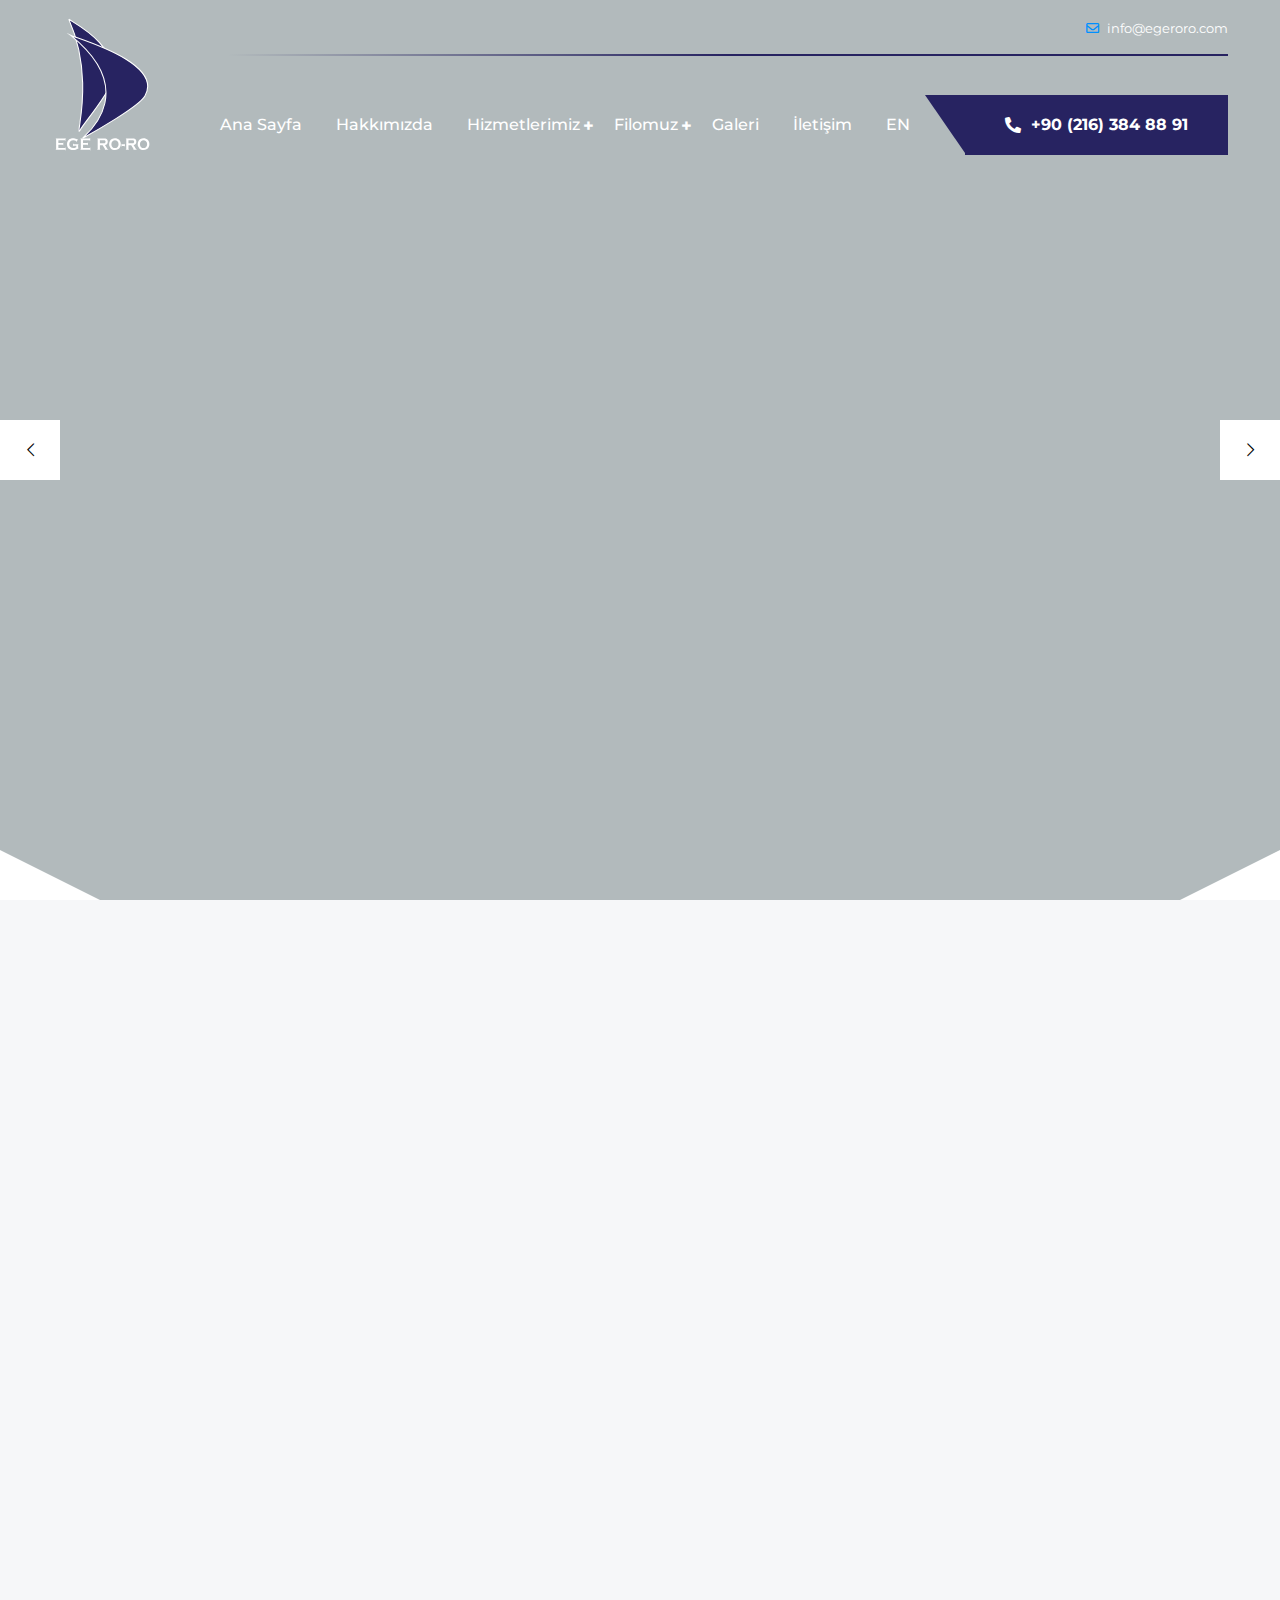
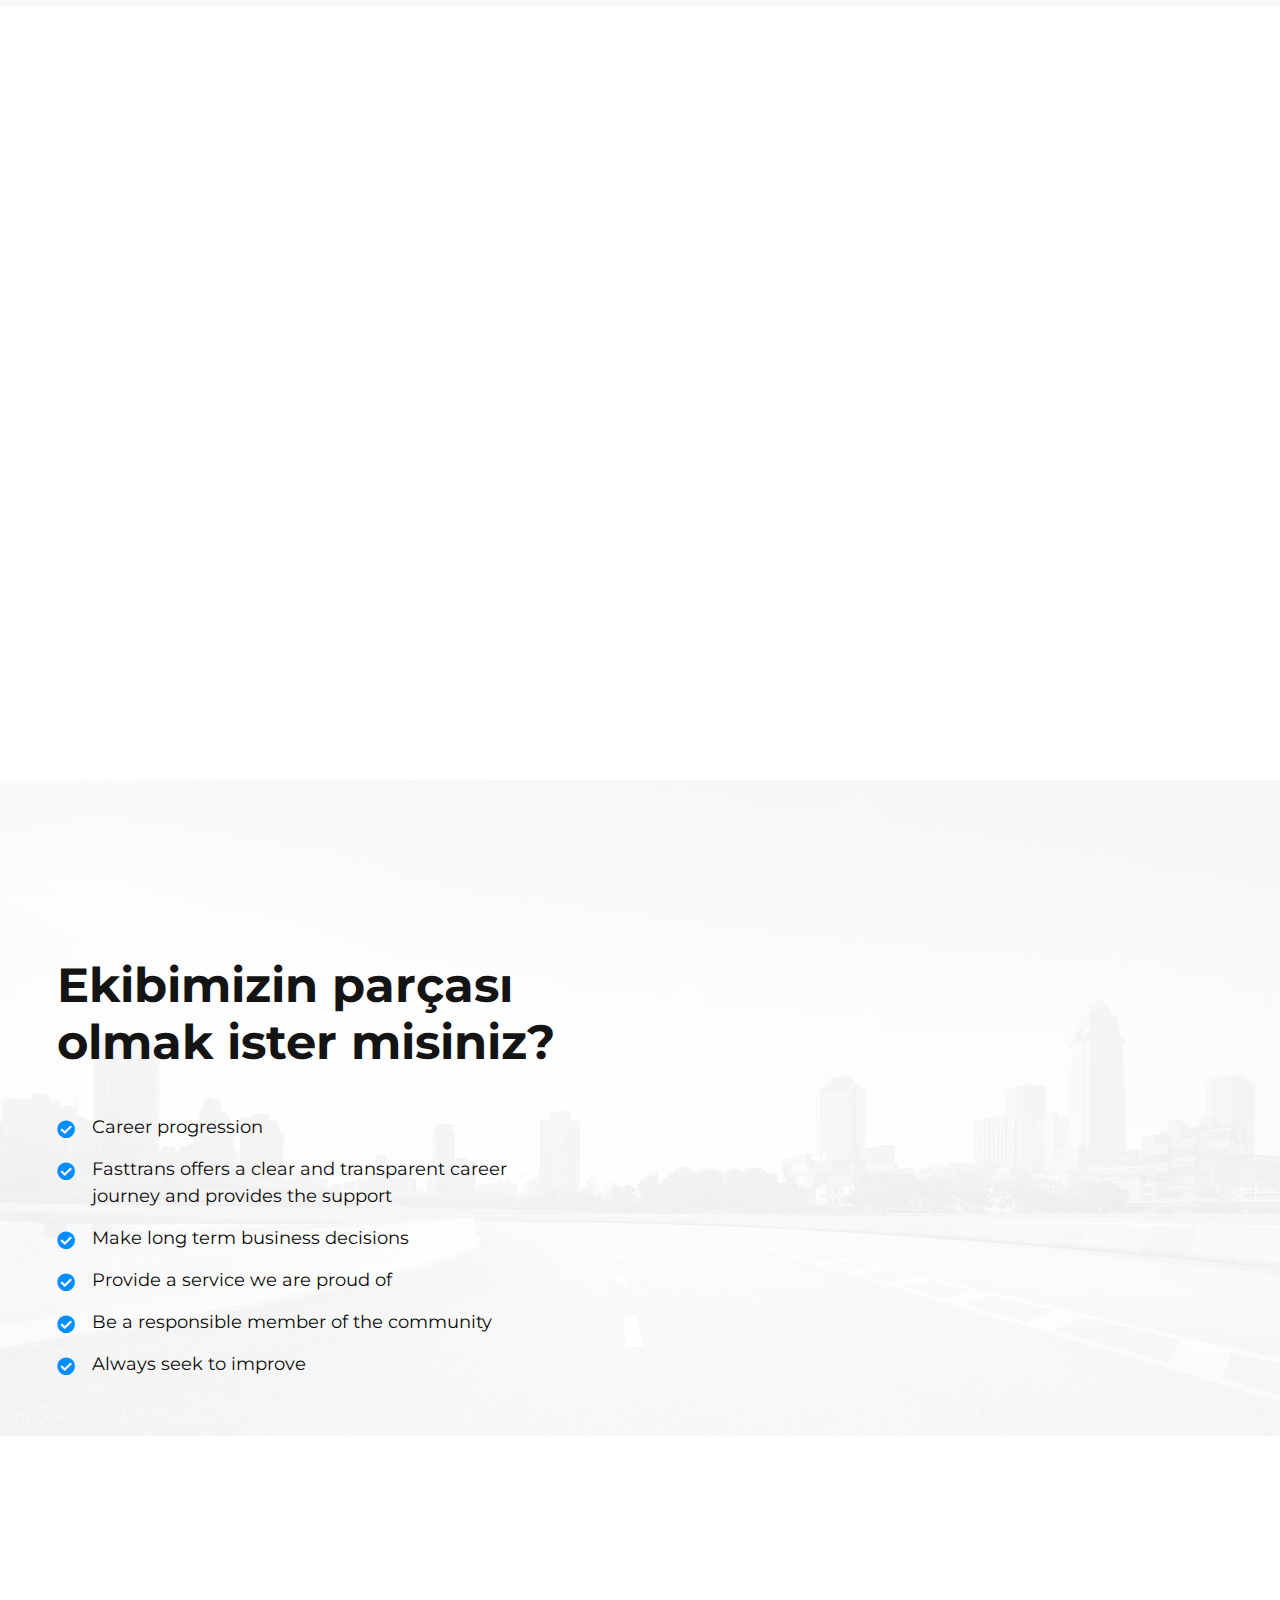
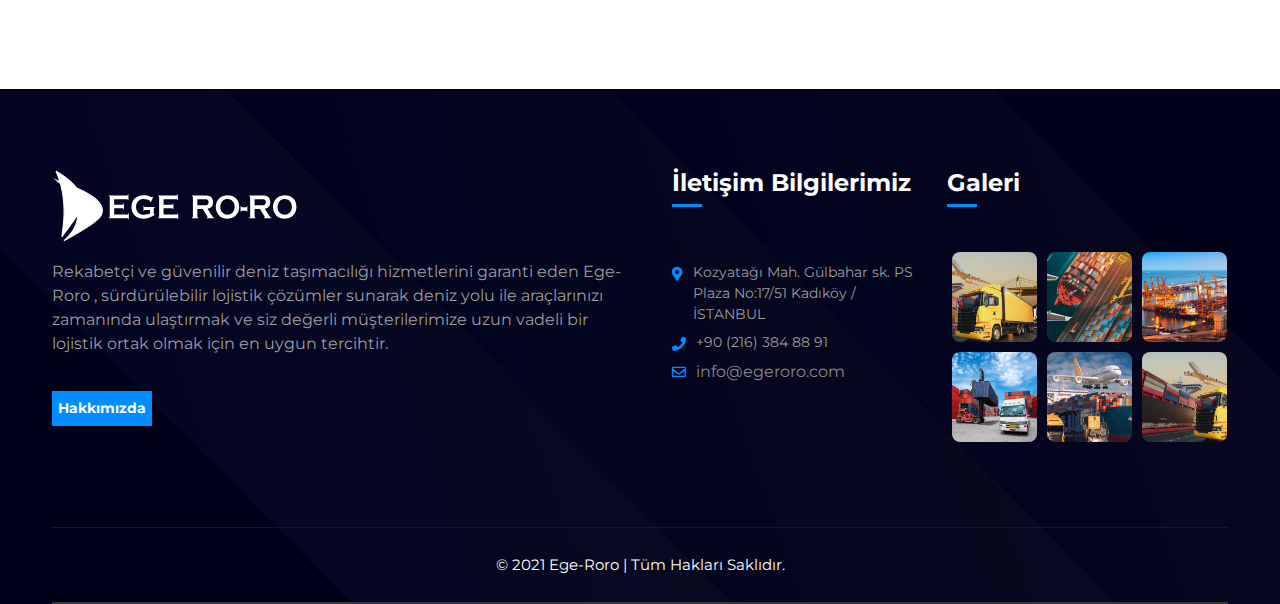
==== commit 074cf9b3: "updates" ====
--- a/UI/wwwroot/ege roro/index.html
+++ b/UI/wwwroot/ege roro/index.html
@@ -143,9 +143,6 @@
 <!-- Start of Slider section
 	============================================= -->
 
-
-
-
 	<section class="ft1-main-slider">
 		<span class="left-pattern-layer"></span>
 		<span class="right-pattern-layer"></span>
@@ -443,11 +440,6 @@
 
 
 
-
-
-
-
-
 	
 <!-- End of Slider section
 	============================================= -->
@@ -457,25 +449,29 @@
 	<section id="ft-service-3" class="ft-service-section-3" style="padding-top: 60px;">
 		<div class="container">
 			<div class="ft-section-title-3 headline text-center wow fadeInUp" data-wow-delay="0ms" data-wow-duration="1500ms">
-	
+
 				<h2>Hizmetlerimiz</h2>
 			</div>
-			<div class="ft-service-content-3">
+ 			<div class="ft-service-content-3">
 				<div class="ft-service-content-items-3">
 					<div class="row justify-content-center">
 						<div class="col-lg-4 col-md-6 wow fadeInUp" data-wow-delay="0ms" data-wow-duration="1500ms">
 							<div class="ft-service-innerbox-3 position-relative">
 								<div class="ft-service-img position-relative">
-									<img src="assets/img/service/tehlikeli-madde-roro-hizmetleri.jpg" alt="">
+									<img src="~/ege roro/assets/img/service/tehlikeli-madde-roro-hizmetleri.jpg" alt="">
 								</div>
 								<div class="ft-service-text-icon position-relative">
 									<div class="ft-service-icon d-flex align-items-center justify-content-center position-absolute">
 										<i class="flaticon-plane"></i>
 									</div>
 									<div class="ft-service-text position-relative headline pera-content">
-										<h3><a href="tehlikeli-madde-roro-hizmetleri.html">Tehlikeli Madde Roro Hizmetleri
-										</a></h3>
-										<p>Maltepe İDO İskelesi ve Zeytinburnu Zeyport Limanları arasında deniz yoluyla yapılacak tehlikeli madde taşımacılığı faaliyetlerinin ekonomik, seri, güvenli, kaliteli, çevreye olumsuz etkisi en az ve diğer taşımacılık faaliyetleri ile uyumlu şekilde yapılmasını sağlamak için çalışmaktayız.
+										<h3>
+											<a href="tehlikeli-madde-roro-hizmetleri.html">
+												Tehlikeli Madde Roro Hizmetleri
+											</a>
+										</h3>
+										<p>
+											Maltepe İDO İskelesi ve Zeytinburnu Zeyport Limanları arasında deniz yoluyla yapılacak tehlikeli madde taşımacılığı faaliyetlerinin ekonomik, seri, güvenli, kaliteli, çevreye olumsuz etkisi en az ve diğer taşımacılık faaliyetleri ile uyumlu şekilde yapılmasını sağlamak için çalışmaktayız.
 										</p>
 									</div>
 								</div>
@@ -487,16 +483,20 @@
 						<div class="col-lg-4 col-md-6 wow fadeInUp" data-wow-delay="200ms" data-wow-duration="1500ms">
 							<div class="ft-service-innerbox-3 position-relative">
 								<div class="ft-service-img position-relative">
-									<img src="assets/img/service/proje-tasimaciligi.jpg" alt="">
+									<img src="~/ege roro/assets/assets/img/service/proje-tasimaciligi.jpg" alt="">
 								</div>
 								<div class="ft-service-text-icon position-relative">
 									<div class="ft-service-icon d-flex align-items-center justify-content-center position-absolute">
 										<i class="flaticon-boat"></i>
 									</div>
 									<div class="ft-service-text position-relative headline pera-content">
-										<h3><a href="proje-tasimaciligi.html">Proje Taşımacılıgı
-										</a></h3>
-										<p>Proje Taşımacılığı’nın esası, standart dışı ölçülerdeki ağır yüklerin, bir noktadan diğer noktaya standart dışı şekilde taşımaya dayanmaktadır. Bizler Ege Roro olarak; standart dışı yükleri, müşterinin ihtiyaçları ve istekleri doğrultusunda, en kısa zamanda ve en uygun taşıma yöntemini kullanarak hedefe ulaştırmaktayız.
+										<h3>
+											<a href="proje-tasimaciligi.html">
+												Proje Taşımacılıgı
+											</a>
+										</h3>
+										<p>
+											Proje Taşımacılığı’nın esası, standart dışı ölçülerdeki ağır yüklerin, bir noktadan diğer noktaya standart dışı şekilde taşımaya dayanmaktadır. Bizler Ege Roro olarak; standart dışı yükleri, müşterinin ihtiyaçları ve istekleri doğrultusunda, en kısa zamanda ve en uygun taşıma yöntemini kullanarak hedefe ulaştırmaktayız.
 										</p>
 									</div>
 								</div>
@@ -508,27 +508,31 @@
 						<div class="col-lg-4 col-md-6 wow fadeInUp" data-wow-delay="400ms" data-wow-duration="1500ms">
 							<div class="ft-service-innerbox-3 position-relative">
 								<div class="ft-service-img position-relative">
-									<img src="assets/img/service/prens-adalari.jpg" alt="">
+									<img src="~/ege roro/assets/assets/img/service/prens-adalari.jpg" alt="">
 								</div>
 								<div class="ft-service-text-icon position-relative">
 									<div class="ft-service-icon d-flex align-items-center justify-content-center position-absolute">
 										<i class="flaticon-free-shipping"></i>
 									</div>
 									<div class="ft-service-text position-relative headline pera-content">
-										<h3><a href="prens-adalari.html">Prens Adaları Seferleri
-										</a></h3>
-										<p>Feribotlarımız Büyükada, Kınalıada, Heybeliada, Yassıada ve Burgazada olmak üzere tüm Prens Adaları’na ihtiyaç olması halinde kamyon, taksi, minibüs ve resmi araçlar olmak üzere her türlü motorlu aracı İstanbul Büyükşehir Belediyesi tarafından onaylanan taşıma ruhsatnamesine istinaden taşımaya tam yetkilidir.
+										<h3>
+											<a href="prens-adalari.html">
+												Prens Adaları Seferleri
+											</a>
+										</h3>
+										<p>
+											Feribotlarımız Büyükada, Kınalıada, Heybeliada, Yassıada ve Burgazada olmak üzere tüm Prens Adaları’na ihtiyaç olması halinde kamyon, taksi, minibüs ve resmi araçlar olmak üzere her türlü motorlu aracı İstanbul Büyükşehir Belediyesi tarafından onaylanan taşıma ruhsatnamesine istinaden taşımaya tam yetkilidir.
 										</p>
 									</div>
 								</div>
 								<div class="more-btn position-absolute">
 									<a class="d-flex align-items-center justify-content-center" href="prens-adalari.html">Detay <i class="far fa-arrow-right"></i></a>
 								</div>
-							</div> 
+							</div>
 						</div>
 					</div>
 				</div>
-		
+
 			</div>
 		</div>
 	</section>
